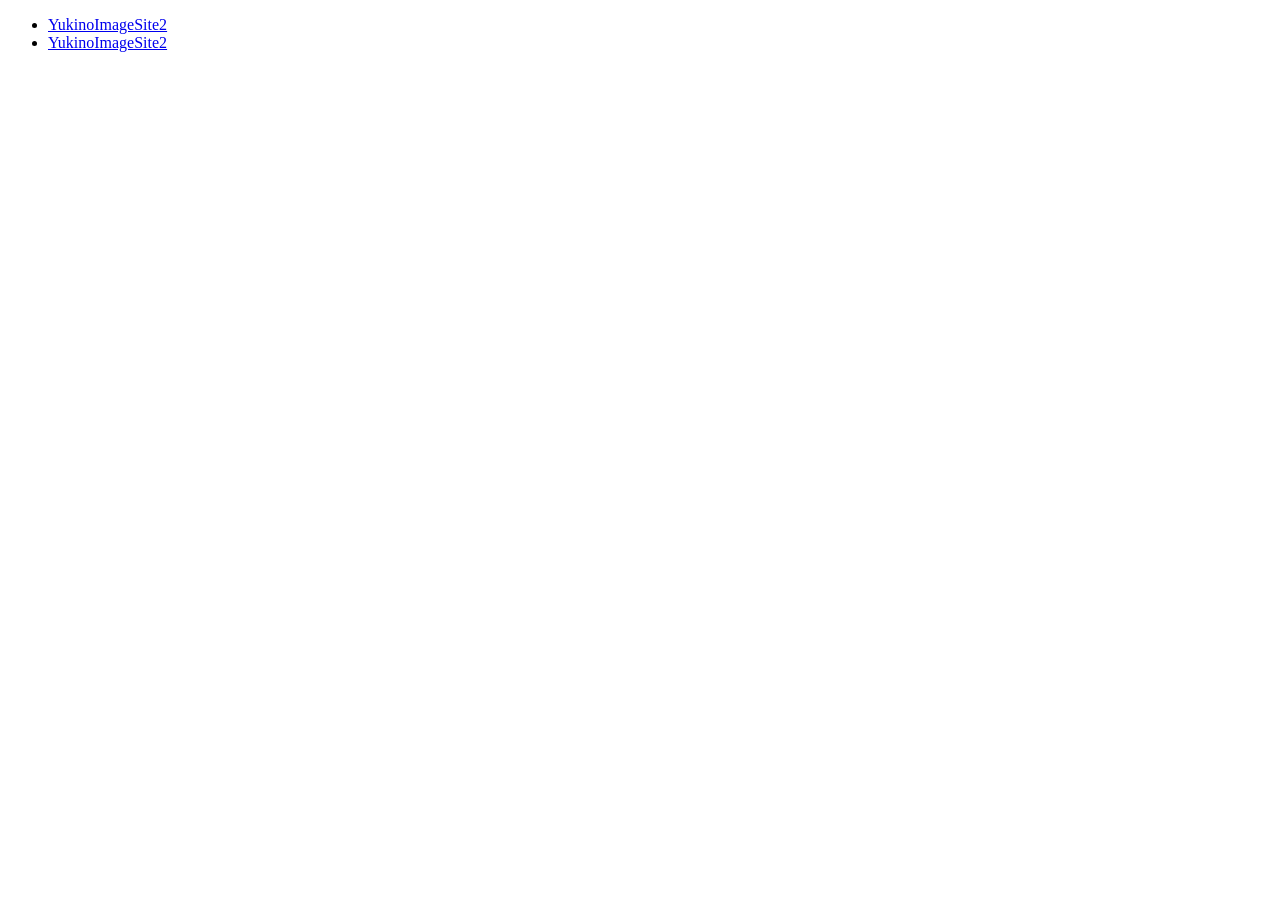
==== index.html @ 36acadcb "Update2" ====
<!DOCTYPE HTML>
<html>
<head>
    <link rel="shortcut icon" href="favicon.ico" type="image/x-icon">
    <title>
        My Website
    </title>
</head>
<body>
    <ul>
        <li>
            <a href="project/yukino-img.html">YukinoImageSite2</a>
        </li>
        <li>
            <a href="project/yukino-img.html">YukinoImageSite2</a>
        </li>
    </ul>
</body>
</html>
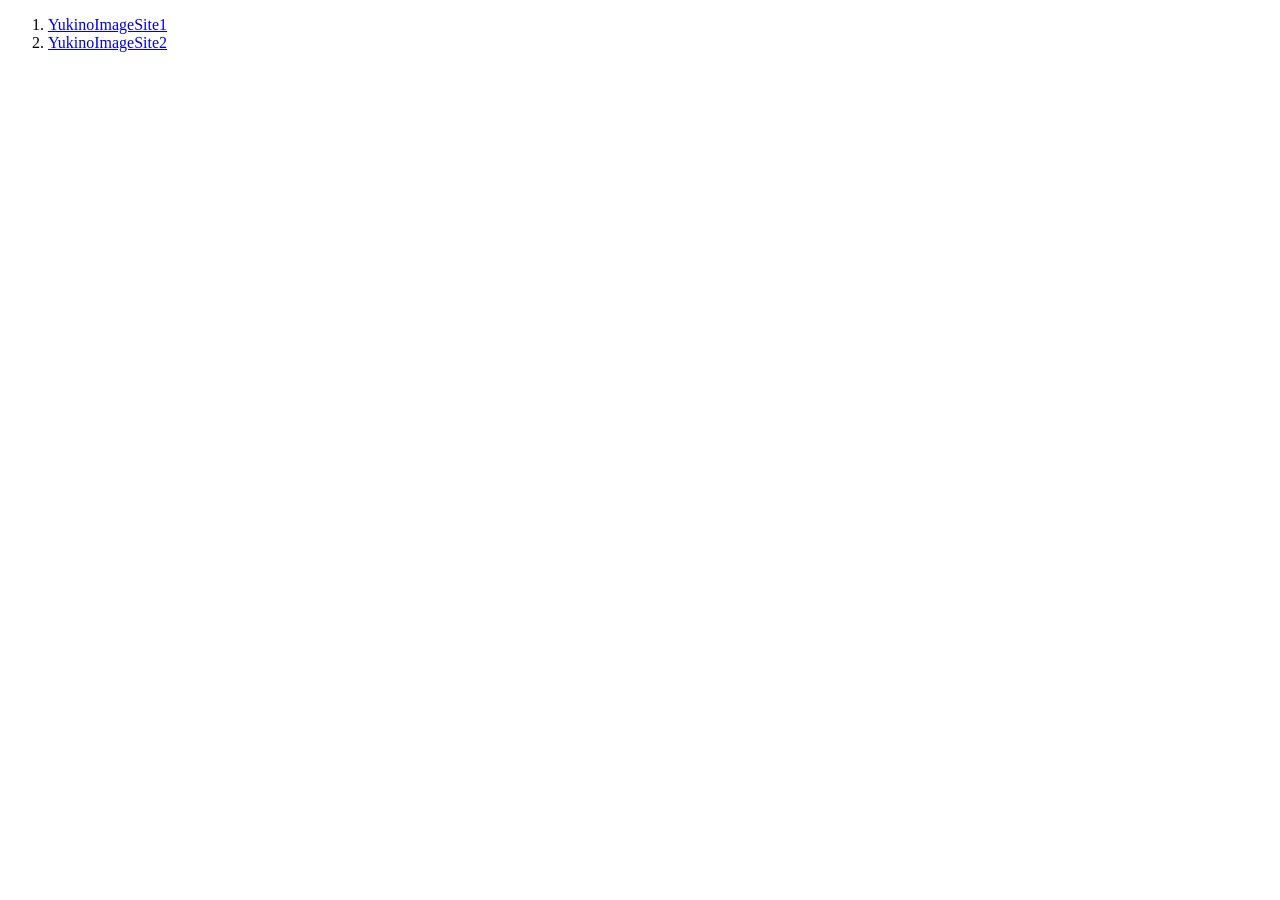
==== commit aad32595: "Fix bugs" ====
--- a/index.html
+++ b/index.html
@@ -7,13 +7,13 @@
     </title>
 </head>
 <body>
-    <ul>
+    <ol>
         <li>
-            <a href="project/yukino-img.html">YukinoImageSite2</a>
+            <a href="project/yukino-img.html">YukinoImageSite1</a>
         </li>
         <li>
             <a href="project/yukino-img.html">YukinoImageSite2</a>
         </li>
-    </ul>
+    </ol>
 </body>
 </html>
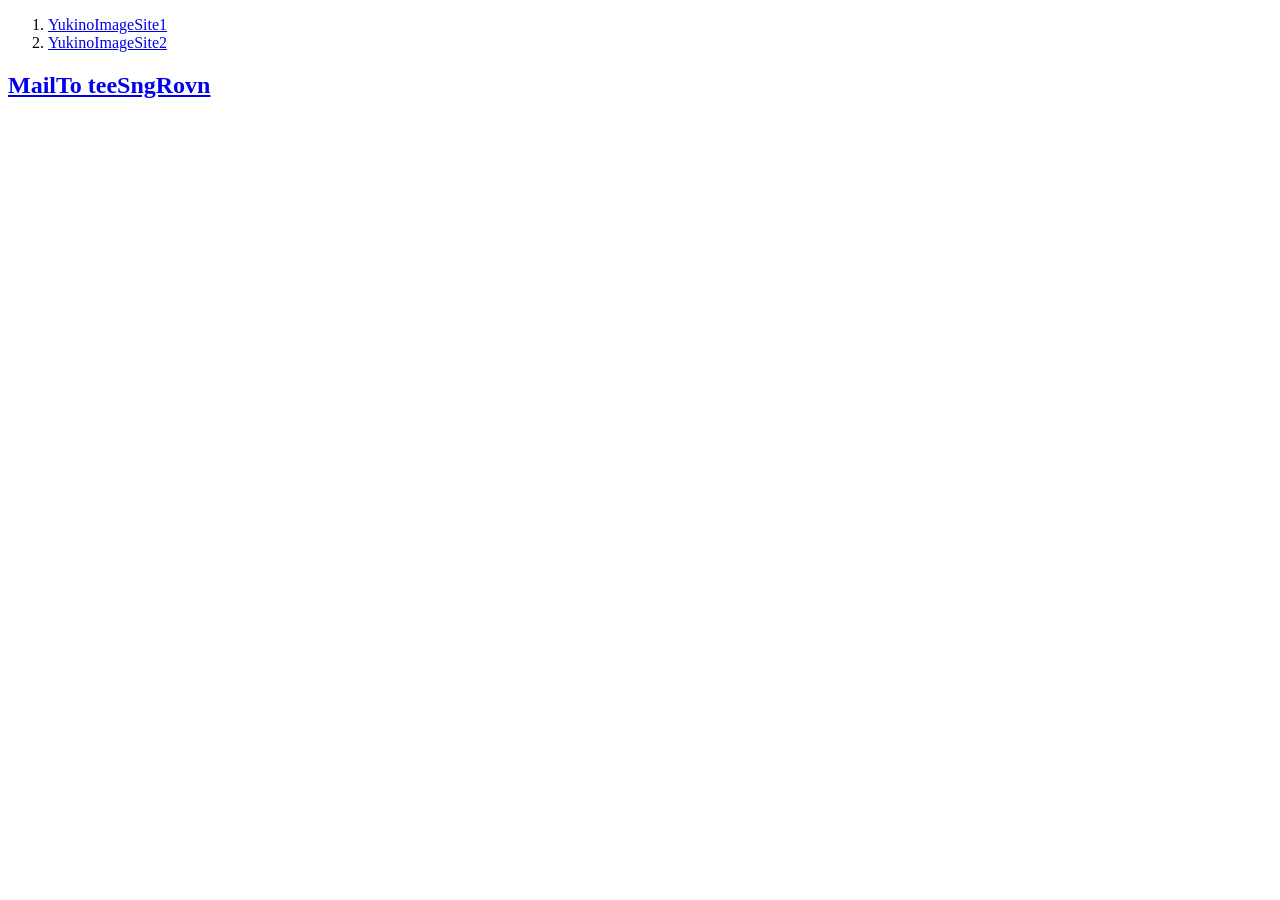
==== commit ccbd6424: "Fix bugs" ====
--- a/index.html
+++ b/index.html
@@ -1,7 +1,8 @@
 <!DOCTYPE HTML>
-<html>
+<html lang="zh-cn">
 <head>
-    <link rel="shortcut icon" href="favicon.ico" type="image/x-icon">
+    <meta charset="utf-8">
+    <link rel="shortcut icon" href="./favicon.ico" type="image/x-icon">
     <title>
         My Website
     </title>
@@ -9,11 +10,14 @@
 <body>
     <ol>
         <li>
-            <a href="project/yukino-img.html">YukinoImageSite1</a>
+            <a href="./project/yukino-img.html">YukinoImageSite1</a>
         </li>
         <li>
-            <a href="project/yukino-img.html">YukinoImageSite2</a>
+            <a href="./project/yukino-img.html">YukinoImageSite2</a>
         </li>
     </ol>
+    <h2>
+        <a href="mailto:teeSngRovn@gmail.com">MailTo teeSngRovn</a>
+    </h2>
 </body>
 </html>
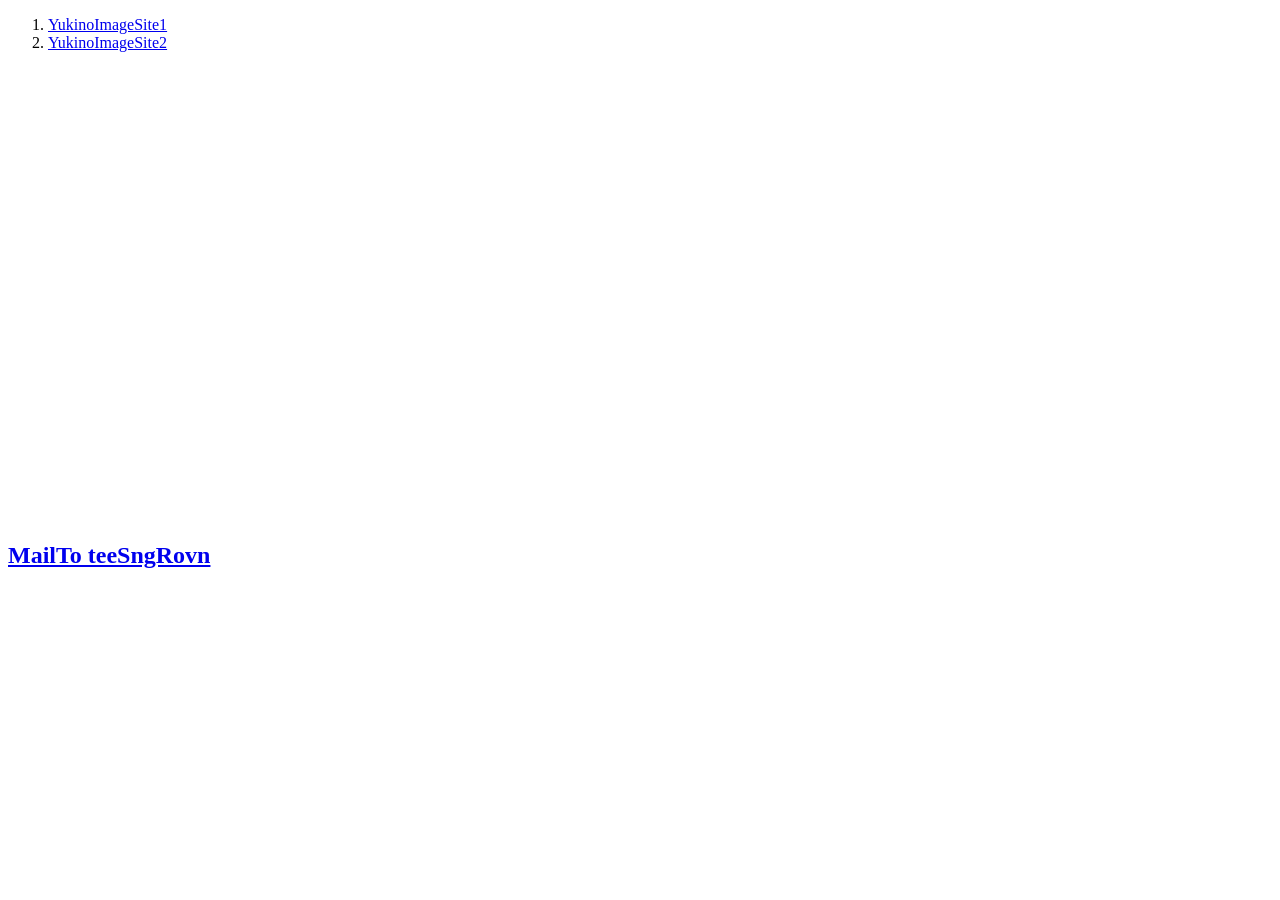
==== commit eb41cd55: "Update google map iframe" ====
--- a/index.html
+++ b/index.html
@@ -16,6 +16,7 @@
             <a href="./project/yukino-img.html">YukinoImageSite2</a>
         </li>
     </ol>
+    <iframe src="https://www.google.com/maps/embed?pb=!1m14!1m12!1m3!1d26515866.25428043!2d104.13743495!3d35.780286950000004!2m3!1f0!2f0!3f0!3m2!1i1024!2i768!4f13.1!5e0!3m2!1szh-CN!2s!4v1662721435837!5m2!1szh-CN!2s" width="600" height="450" style="border:0;" allowfullscreen="" loading="lazy" referrerpolicy="no-referrer-when-downgrade"></iframe>
     <h2>
         <a href="mailto:teeSngRovn@gmail.com">MailTo teeSngRovn</a>
     </h2>
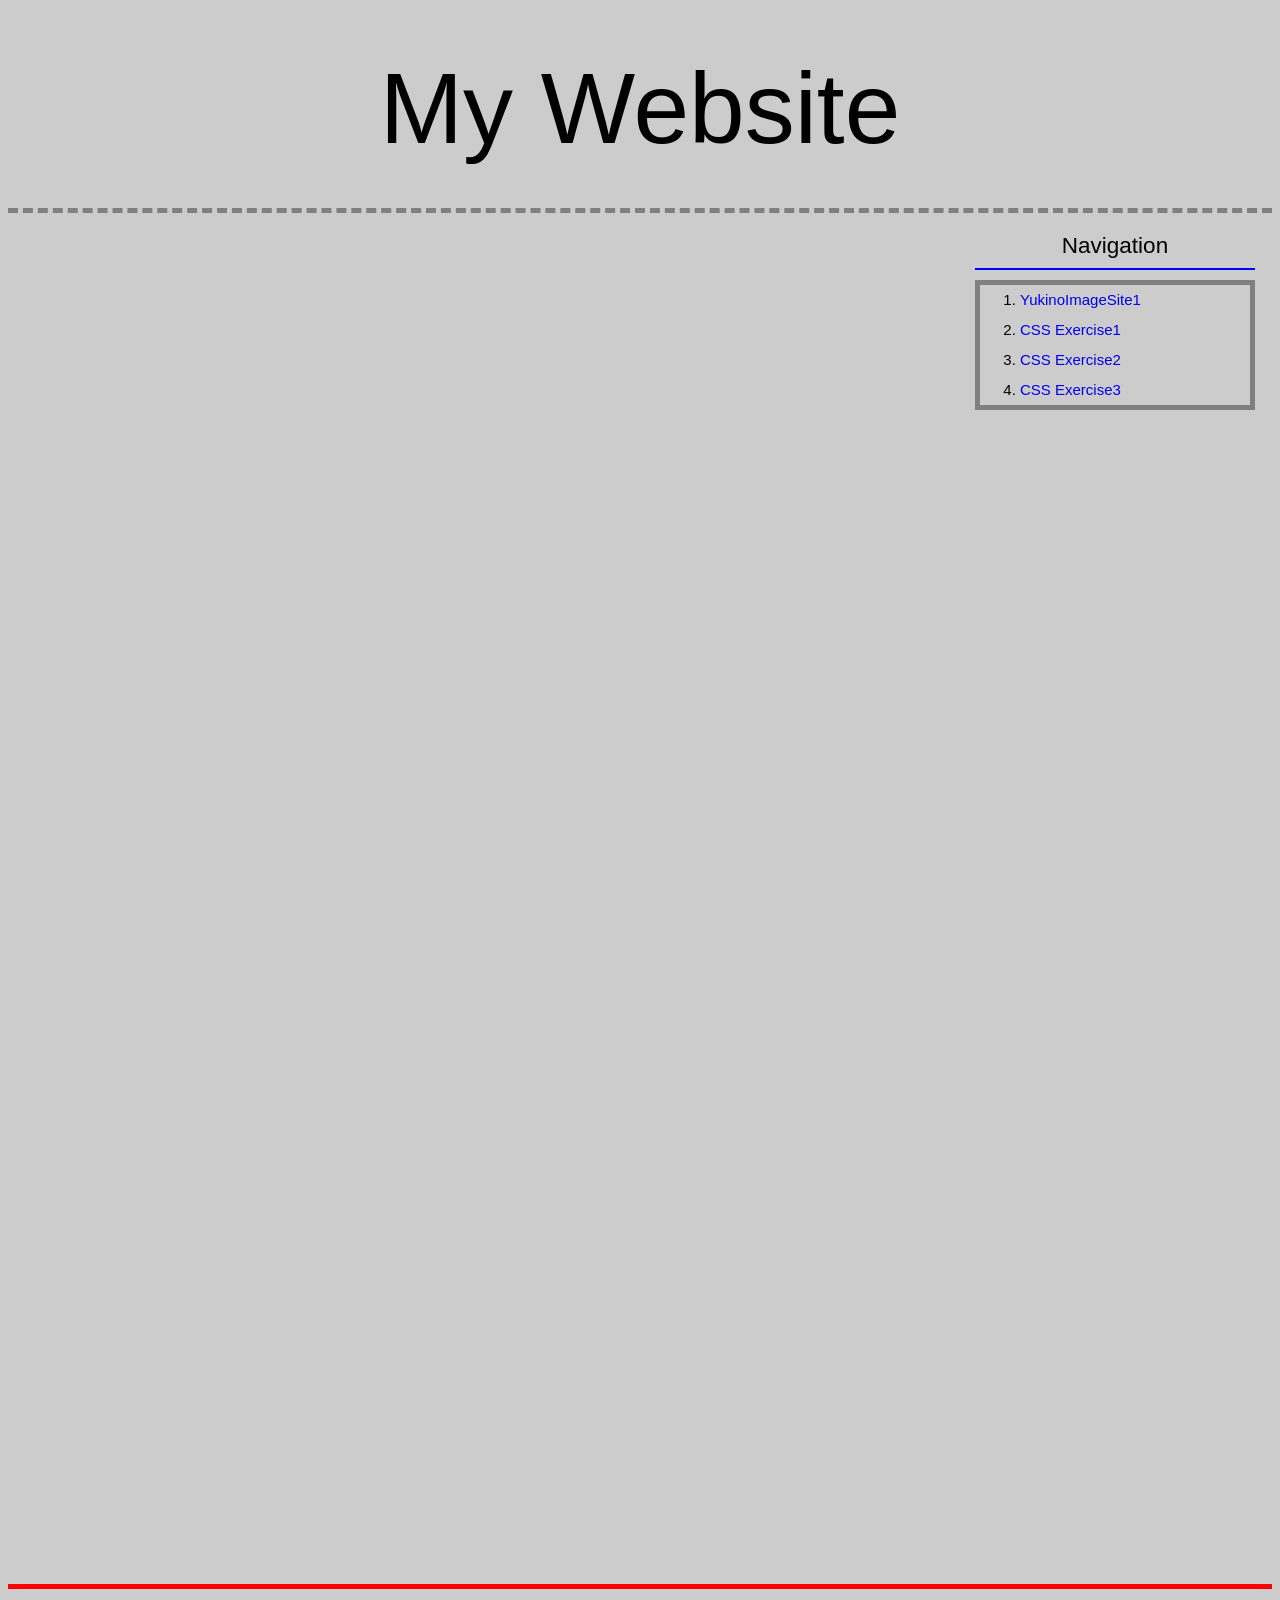
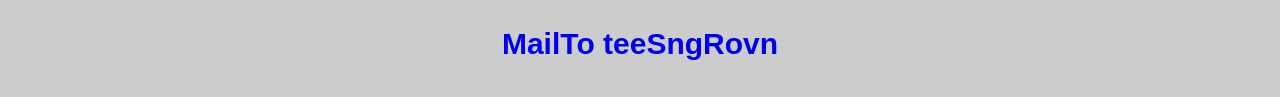
==== commit 5dcfed0a: "Update style sheet" ====
--- a/index.html
+++ b/index.html
@@ -2,23 +2,51 @@
 <html lang="zh-cn">
 <head>
     <meta charset="utf-8">
-    <link rel="shortcut icon" href="./favicon.ico" type="image/x-icon">
     <title>
         My Website
     </title>
+    <link rel="shortcut icon" href="./favicon.ico" type="image/x-icon">
+    <!-- <link rel="stylesheet" href="https://unpkg.com/mvp.css"> -->
+    <link rel="stylesheet" href="style.css">
 </head>
 <body>
-    <ol>
-        <li>
-            <a href="./project/yukino-img.html">YukinoImageSite1</a>
-        </li>
-        <li>
-            <a href="./project/yukino-img.html">YukinoImageSite2</a>
-        </li>
-    </ol>
-    <iframe src="https://www.google.com/maps/embed?pb=!1m14!1m12!1m3!1d26515866.25428043!2d104.13743495!3d35.780286950000004!2m3!1f0!2f0!3f0!3m2!1i1024!2i768!4f13.1!5e0!3m2!1szh-CN!2s!4v1662721435837!5m2!1szh-CN!2s" width="600" height="450" style="border:0;" allowfullscreen="" loading="lazy" referrerpolicy="no-referrer-when-downgrade"></iframe>
-    <h2>
-        <a href="mailto:teeSngRovn@gmail.com">MailTo teeSngRovn</a>
-    </h2>
+    <header>
+        My Website
+    </header>
+    <main>
+        <nav>
+            <header>Navigation</header>
+            <ol>
+                <li>
+                    <a href="./project/yukino-img.html">YukinoImageSite1</a>
+                </li>
+                <li>
+                    <a href="./project/css-exercise1.html">CSS Exercise1</a>
+                </li>
+                <li>
+                    <a href="./project/css-exercise2.html">CSS Exercise2</a>
+                </li>
+                <li>
+                    <a href="./project/css-exercise3.html">CSS Exercise3</a>
+                </li>
+            </ol>
+        </nav>
+        <div class="maps">
+            <section class="map">
+                <iframe src="https://www.google.com/maps/embed?pb=!1m14!1m12!1m3!1d26515866.25428043!2d104.13743495!3d35.780286950000004!2m3!1f0!2f0!3f0!3m2!1i1024!2i768!4f13.1!5e0!3m2!1szh-CN!2s!4v1662721435837!5m2!1szh-CN!2s" width="600" height="450" style="border:0;" allowfullscreen="" loading="lazy" referrerpolicy="no-referrer-when-downgrade"></iframe>
+            </section>
+            <section class="map">
+                <iframe src="https://www.google.com/maps/embed?pb=!1m14!1m12!1m3!1d26515866.25428043!2d104.13743495!3d35.780286950000004!2m3!1f0!2f0!3f0!3m2!1i1024!2i768!4f13.1!5e0!3m2!1szh-CN!2s!4v1662721435837!5m2!1szh-CN!2s" width="600" height="450" style="border:0;" allowfullscreen="" loading="lazy" referrerpolicy="no-referrer-when-downgrade"></iframe>
+            </section>
+            <section class="map">
+                <iframe src="https://www.google.com/maps/embed?pb=!1m14!1m12!1m3!1d26515866.25428043!2d104.13743495!3d35.780286950000004!2m3!1f0!2f0!3f0!3m2!1i1024!2i768!4f13.1!5e0!3m2!1szh-CN!2s!4v1662721435837!5m2!1szh-CN!2s" width="600" height="450" style="border:0;" allowfullscreen="" loading="lazy" referrerpolicy="no-referrer-when-downgrade"></iframe>
+            </section>
+        </div>
+    </main>
+    <footer>
+        <h2>
+            <a href="mailto:teeSngRovn@gmail.com">MailTo teeSngRovn</a>
+        </h2>
+    </footer>
 </body>
 </html>
--- a/style.css
+++ b/style.css
@@ -0,0 +1,55 @@
+html{
+    font-family: 'Helvetica neue', Arial, 'sans serif';
+    font-size: 10px;
+    background-color: #ccc;
+    margin:0;
+    line-height: 2;
+}
+
+a{
+    text-decoration: none;
+}
+main{
+    min-height: calc(100vh - 200px - 100px);
+}
+header{
+    padding-top: 0;
+    font-size: 10em;
+    text-align: center;
+    border-bottom: 5px dashed grey;
+    height: 2em;
+}
+nav{
+    font-size: 1.5em;
+
+    width: 20em;
+    overflow: auto;
+
+    position: absolute;
+    right:1em;
+}
+nav header{
+    font-size: 1.5em;
+    margin: 10px;
+
+    border-bottom: 2px solid blue;
+}
+nav ol{
+    margin: 10px;
+    border: 5px solid gray;
+}
+.maps{
+    height:auto;
+}
+.map{
+    text-align: center;
+}
+
+footer{
+    height: 100px;
+    margin-top: calc(-height);
+    
+    border-top: 5px solid red;
+    font-size: 2em;
+    text-align: center;
+}
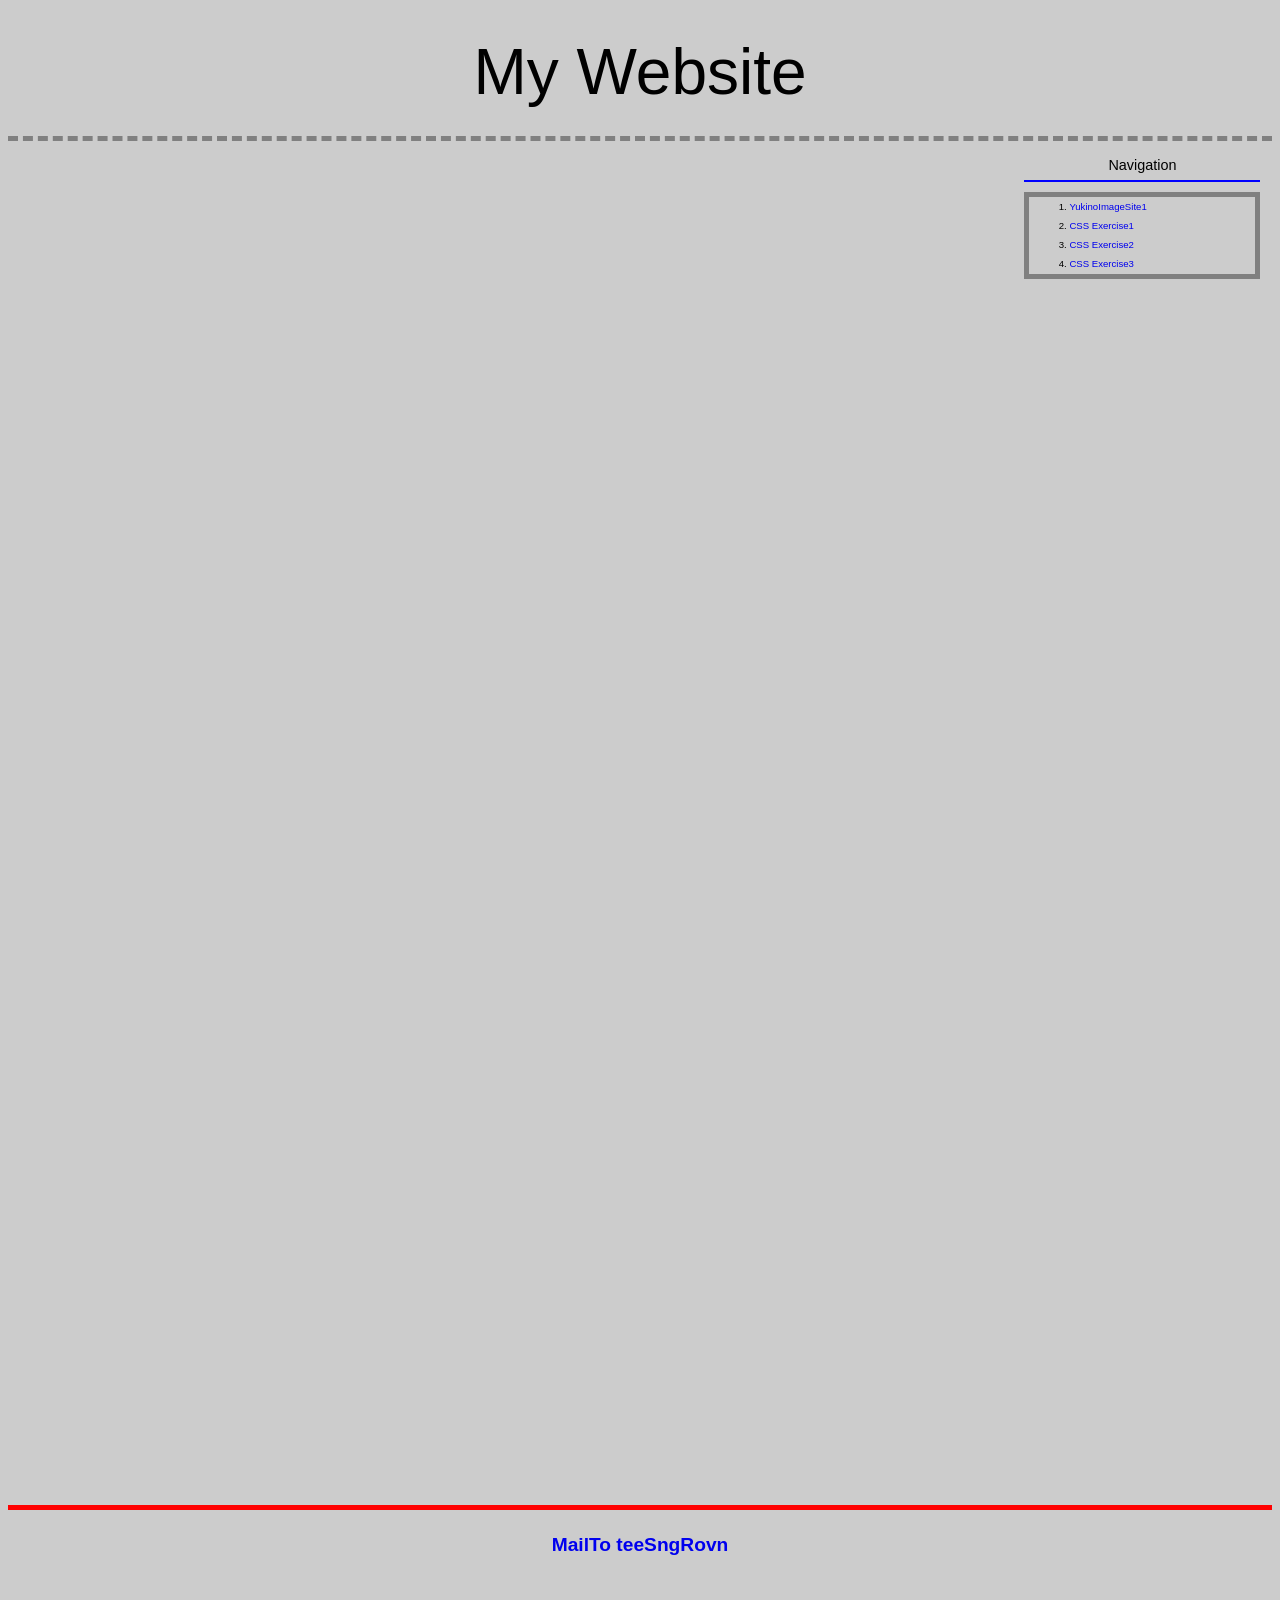
==== commit ec72cc3e: "Update CSS auto adjusting" ====
--- a/index.html
+++ b/index.html
@@ -2,6 +2,7 @@
 <html lang="zh-cn">
 <head>
     <meta charset="utf-8">
+    <meta name="viewport" content="width=device-width, initial-scale=1, maximum-scale=1, user-scalable=no">
     <title>
         My Website
     </title>
--- a/style.css
+++ b/style.css
@@ -1,6 +1,6 @@
 html{
     font-family: 'Helvetica neue', Arial, 'sans serif';
-    font-size: 10px;
+    font-size: 0.5vw;
     background-color: #ccc;
     margin:0;
     line-height: 2;
@@ -17,12 +17,11 @@
     font-size: 10em;
     text-align: center;
     border-bottom: 5px dashed grey;
-    height: 2em;
 }
 nav{
     font-size: 1.5em;
 
-    width: 20em;
+    width: 20vw;
     overflow: auto;
 
     position: absolute;
@@ -37,12 +36,19 @@
 nav ol{
     margin: 10px;
     border: 5px solid gray;
+    overflow-x: auto;
 }
 .maps{
-    height:auto;
+    width: 70vw;
 }
 .map{
-    text-align: center;
+    margin-left: 25%;
+}
+.map iframe{
+    width: 50vw;
+    height: 40vw;
+    max-weight: 600px;
+    max-height: 450px;
 }
 
 footer{
